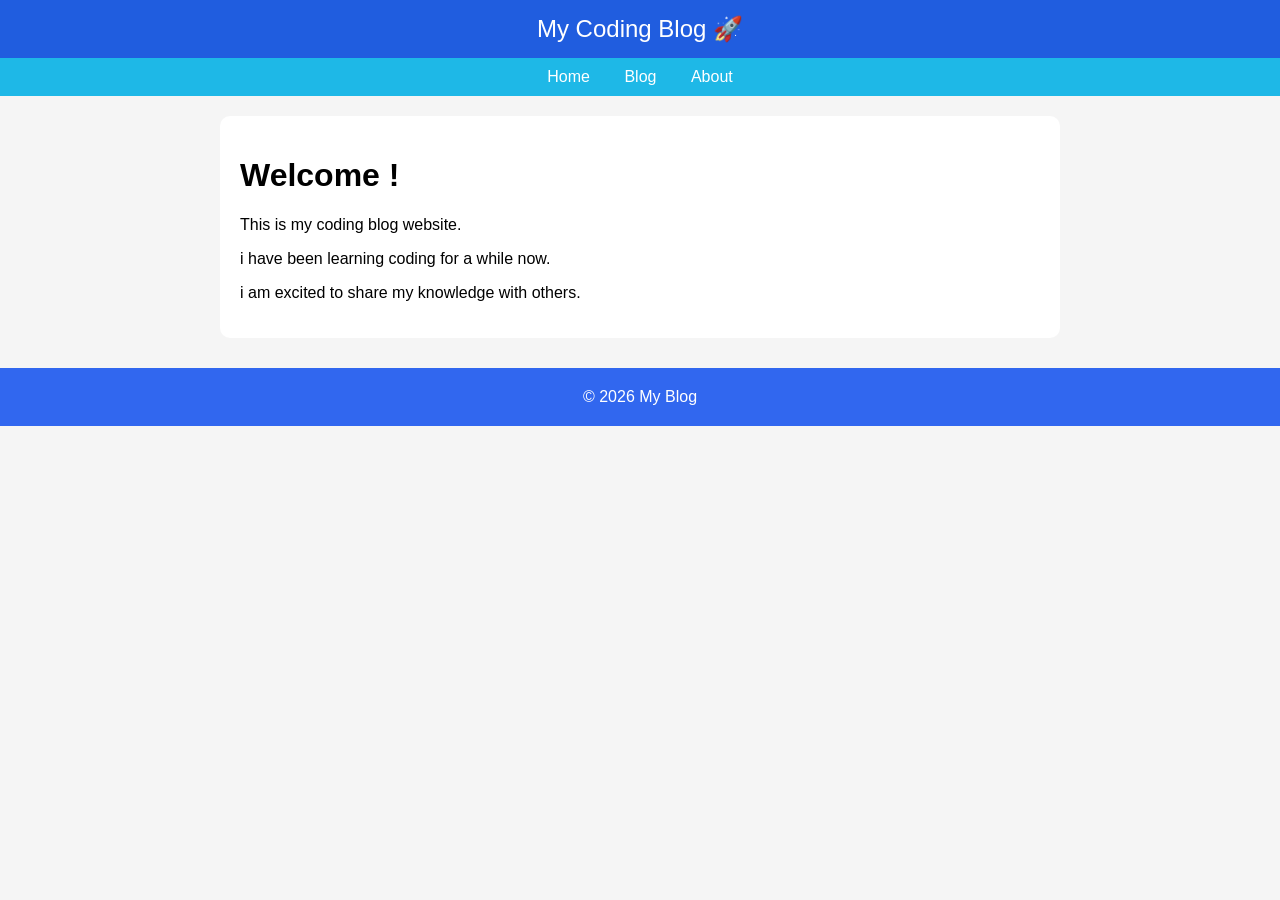
==== index.html @ 8a858bcd "Add files via upload" ====
<!DOCTYPE html>
<html>
<head>
  <title>Home</title>
  <link rel="stylesheet" href="style.css">
</head>

<body>

<header>My Coding Blog 🚀</header>

<nav>
  <a href="index.html">Home</a>
  <a href="blog.html">Blog</a>
  <a href="about.html">About</a>
</nav>

<div class="container">
  <h1>Welcome !</h1>
  <p>This is my coding blog website.</p>
  <p>i have been learning coding for a while now.</p>
  <p>i am excited to share my knowledge with others.</p>
</div>

<footer>© 2026 My Blog</footer>

</body>
</html>
---- style.css ----
body {
  margin: 0;
  font-family: Arial, sans-serif;
  background: #f5f5f5;
}

header {
  background: #205ddf;
  color: white;
  padding: 15px;
  text-align: center;
  font-size: 24px;
}

nav {
  background: #1eb8e7;
  padding: 10px;
  text-align: center;
  position: sticky;
  top: 0;
}

nav a {
  color: white;
  margin: 0 15px;
  text-decoration: none;
  font-size: 16px;
}

nav a:hover {
  color: #00bcd4;
}

.container {
  max-width: 800px;
  margin: 20px auto;
  background: white;
  padding: 20px;
  border-radius: 10px;
}

footer {
  text-align: center;
  padding: 20px;
  background: #3167ef;
  color: white;
  margin-top: 30px;
}
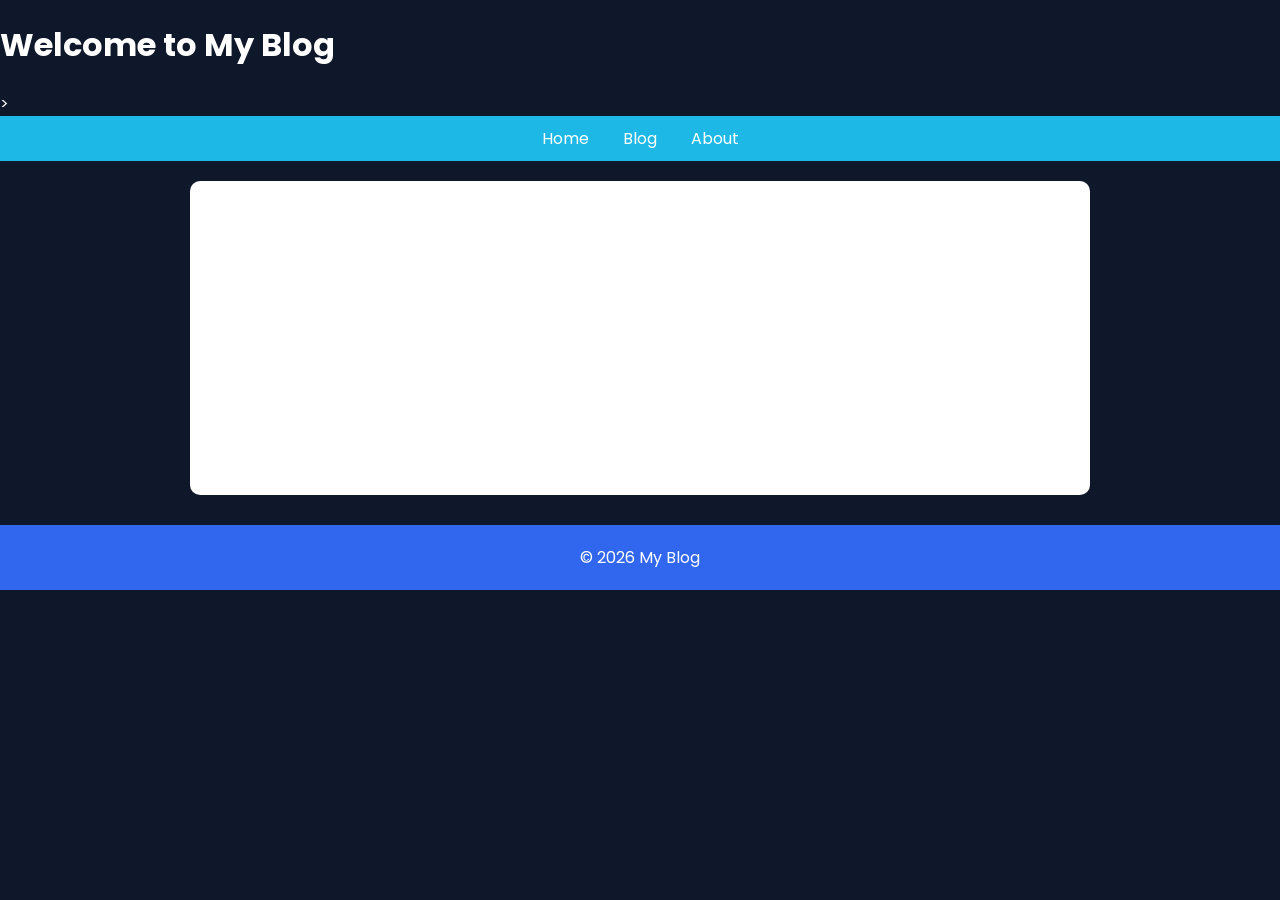
==== commit 67cda32f: "Update index.html" ====
--- a/index.html
+++ b/index.html
@@ -3,11 +3,42 @@
 <head>
   <title>Home</title>
   <link rel="stylesheet" href="style.css">
+  <link rel="icon" href="./favicon_io/favicon.ico" type="image/x-icon">
+<link href="https://fonts.googleapis.com/css2?family=Poppins&display=swap" rel="stylesheet">
+<style>
+body {
+  font-family: 'Poppins', sans-serif;
+  background: #0f172a;
+  color: white;
+  margin: 0;
+}
+
+.container {
+  text-align: center;
+  padding: 50px;
+}
+
+button {
+  padding: 10px 20px;
+  border: none;
+  background: #38bdf8;
+  color: black;
+  border-radius: 8px;
+  cursor: pointer;
+}
+</style>
 </head>
 
 <body>
 
-<header>My Coding Blog 🚀</header>
+<h1 style="animation: fade 2s;">Welcome to My Blog</h1>
+
+<style>
+@keyframes fade {
+  from {opacity: 0;}
+  to {opacity: 1;}
+}
+</style>>
 
 <nav>
   <a href="index.html">Home</a>
@@ -25,4 +56,4 @@
 <footer>© 2026 My Blog</footer>
 
 </body>
-</html>+</html>
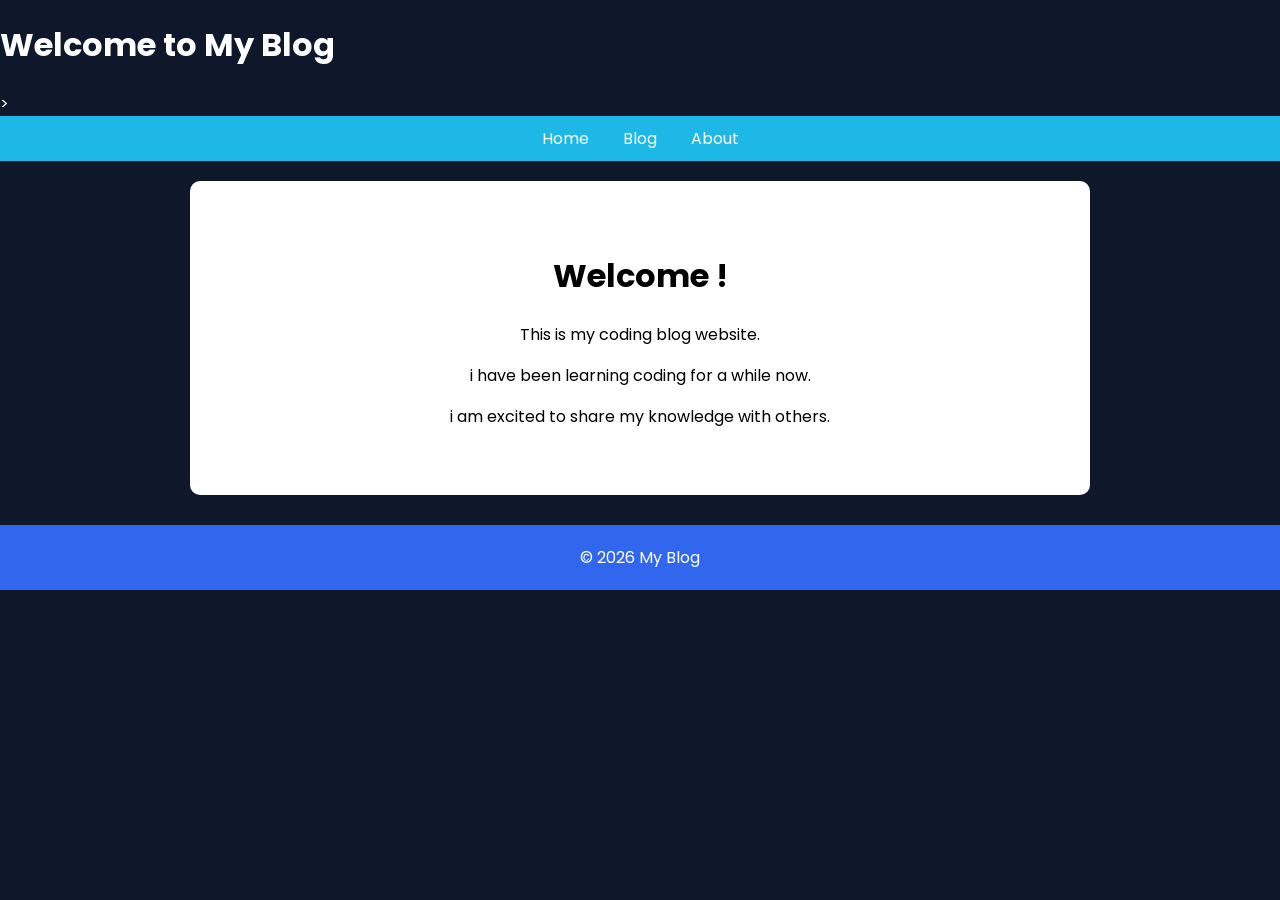
==== commit 744ec624: "Update index.html" ====
--- a/index.html
+++ b/index.html
@@ -26,6 +26,10 @@
   border-radius: 8px;
   cursor: pointer;
 }
+.qq{
+  color : black ;
+}
+  
 </style>
 </head>
 
@@ -47,10 +51,10 @@
 </nav>
 
 <div class="container">
-  <h1>Welcome !</h1>
-  <p>This is my coding blog website.</p>
-  <p>i have been learning coding for a while now.</p>
-  <p>i am excited to share my knowledge with others.</p>
+  <h1 class = "qq" >Welcome !</h1>
+  <p  class = "qq">This is my coding blog website.</p>
+  <p  class = "qq">i have been learning coding for a while now.</p>
+  <p  class = "qq">i am excited to share my knowledge with others.</p>
 </div>
 
 <footer>© 2026 My Blog</footer>
